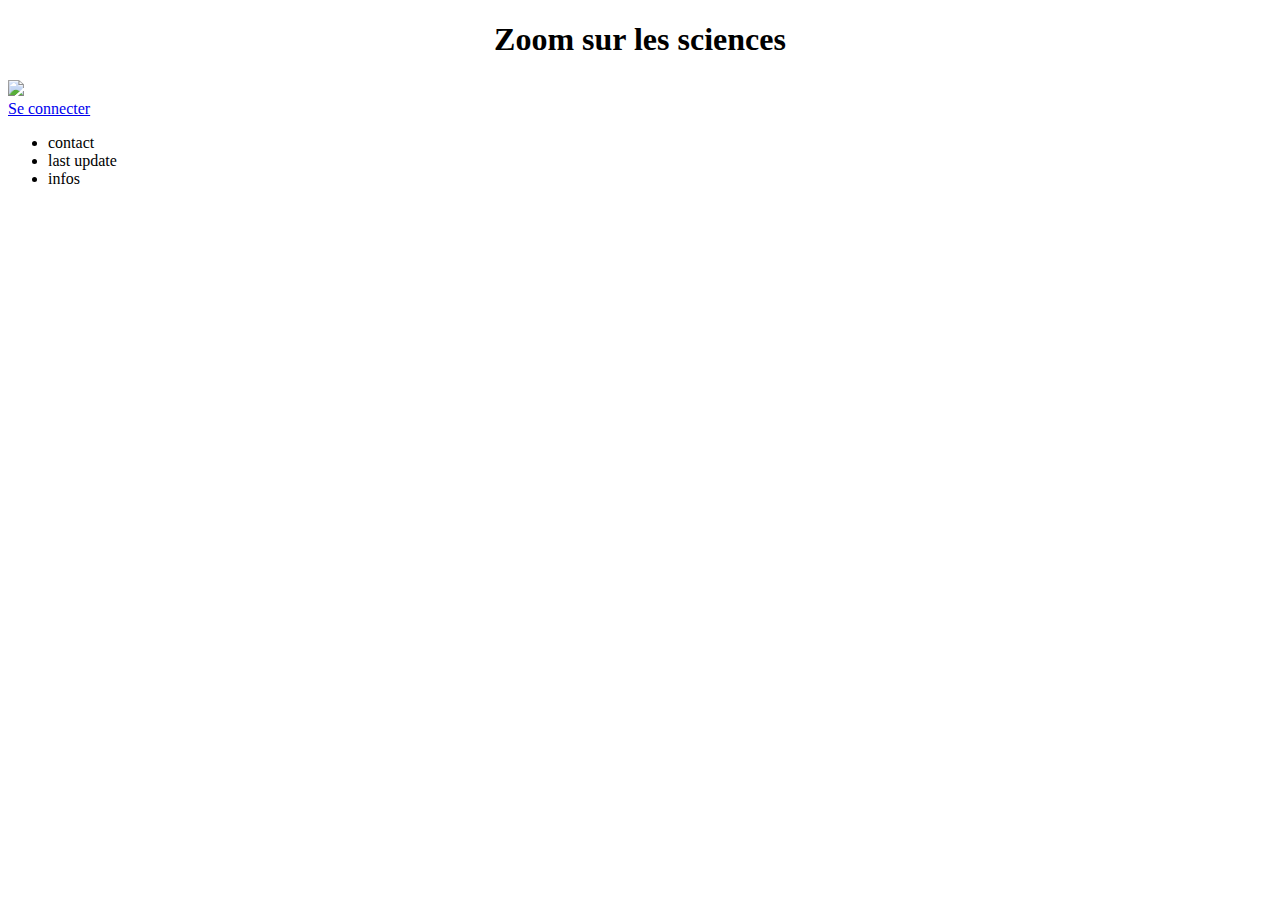
==== index.html @ 642db0a0 "Create an index.html file for GitHub Pages" ====
<!DOCTYPE html>
<html lang="en">
<head>
  <title>Journal Zoom sur les sciences</title>
  <meta charset="UTF-8">
  <meta http-equiv="X-UA-Compatible" content="IE=Edge">
  <meta name="viewport" content="width=device-width, initial-scale=1">
  <link rel="stylesheet" href="style.css">
</head>
<body>
    <div class="main">
      <center>
      <h1>Zoom sur les sciences</h1>
      </center>
      <img src="images/logo1.png"></img>
    </div>
  <div class="hotbar">
    <a href="login.html">Se connecter</a>
  </div>
</body>
<footer>
  <div class="foot">

  <ul class="contacts">
    <li>contact</li>
    <li>last update</li>
    <li>infos</li>
  </ul>
  </div>
</footer>
</html>
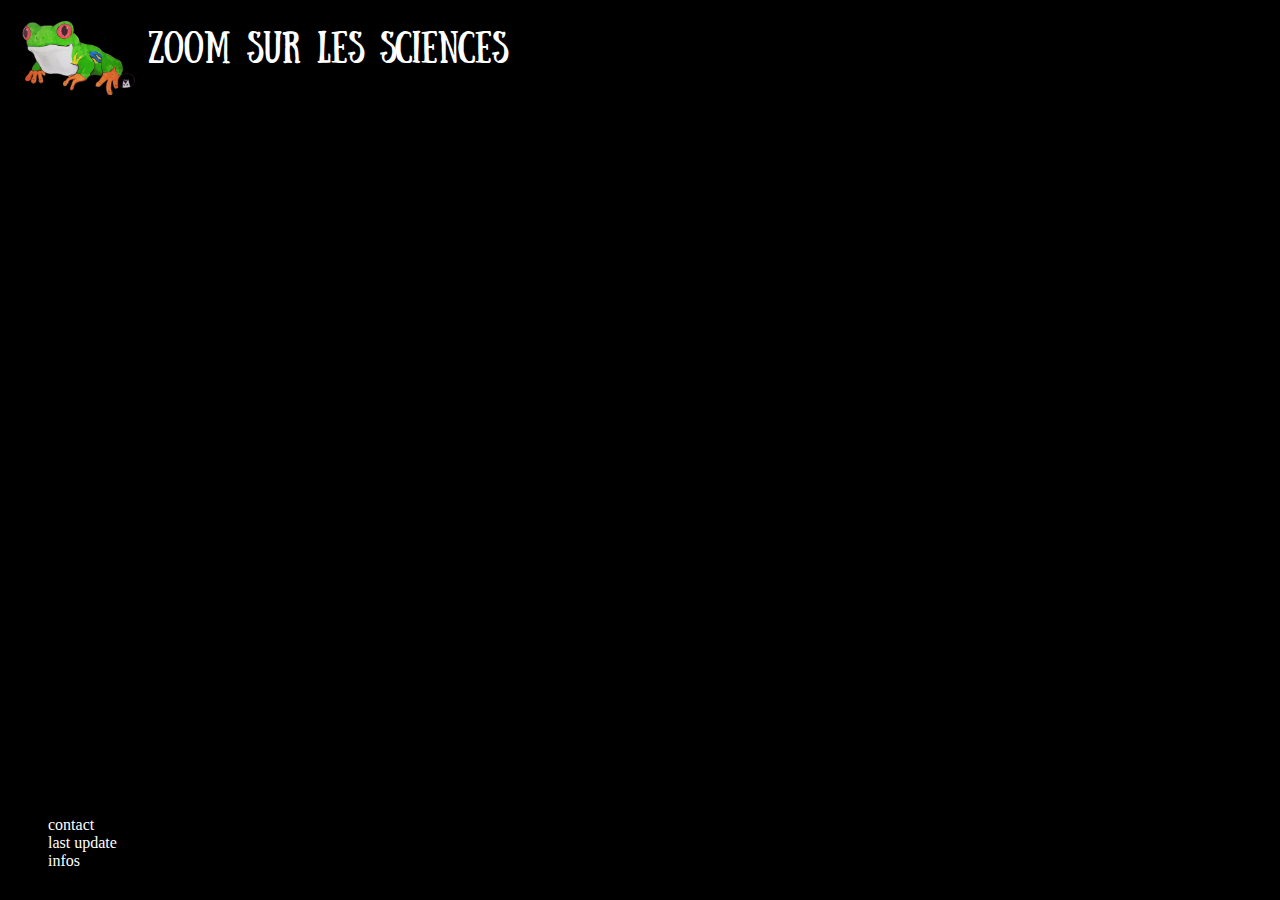
==== commit 339f0be2: "Update index.html" ====
--- a/index.html
+++ b/index.html
@@ -15,7 +15,6 @@
       <img src="images/logo1.png"></img>
     </div>
   <div class="hotbar">
-    <a href="login.html">Se connecter</a>
   </div>
 </body>
 <footer>
--- a/style.css
+++ b/style.css
@@ -0,0 +1,66 @@
+@font-face {
+     font-family: 'sunday-regular';
+     src: url("/fonts/sunday.otf");
+     font-weight: bold;
+}
+*{
+  list-style-type:none;
+}
+html{
+  height:100%;
+}
+
+body{
+  color: white;
+  background-size: 90em;
+  background-image:url(images/bcg8.png);
+  background-color: black;
+  background-position: -75px 2px;
+  background-repeat:;
+}
+
+.main,h1{
+   text-align: center;
+   position: absolute;
+   width:20em;
+   top:2%;
+   transform:translate(-50%;-50%);
+  font-family: 'sunday-regular', sans-serif;
+}
+.main,img{
+  position:relative;
+  width:8em;
+}
+header{
+  position:relative;
+}
+main{
+  padding-bottom: 100px;
+  position:relative;
+}
+footer{
+  height: 100px;
+  position: absolute;
+  bottom: 0;
+}
+.contacts{
+}
+.foot{
+
+}
+.main{
+  text-align: center;
+  display:block;
+  box-sizing:border-box;
+  margin-right:5%;
+
+
+}
+.hotbar{
+
+
+}
+.hotbar:hover{
+  cursor:pointer;
+
+}
